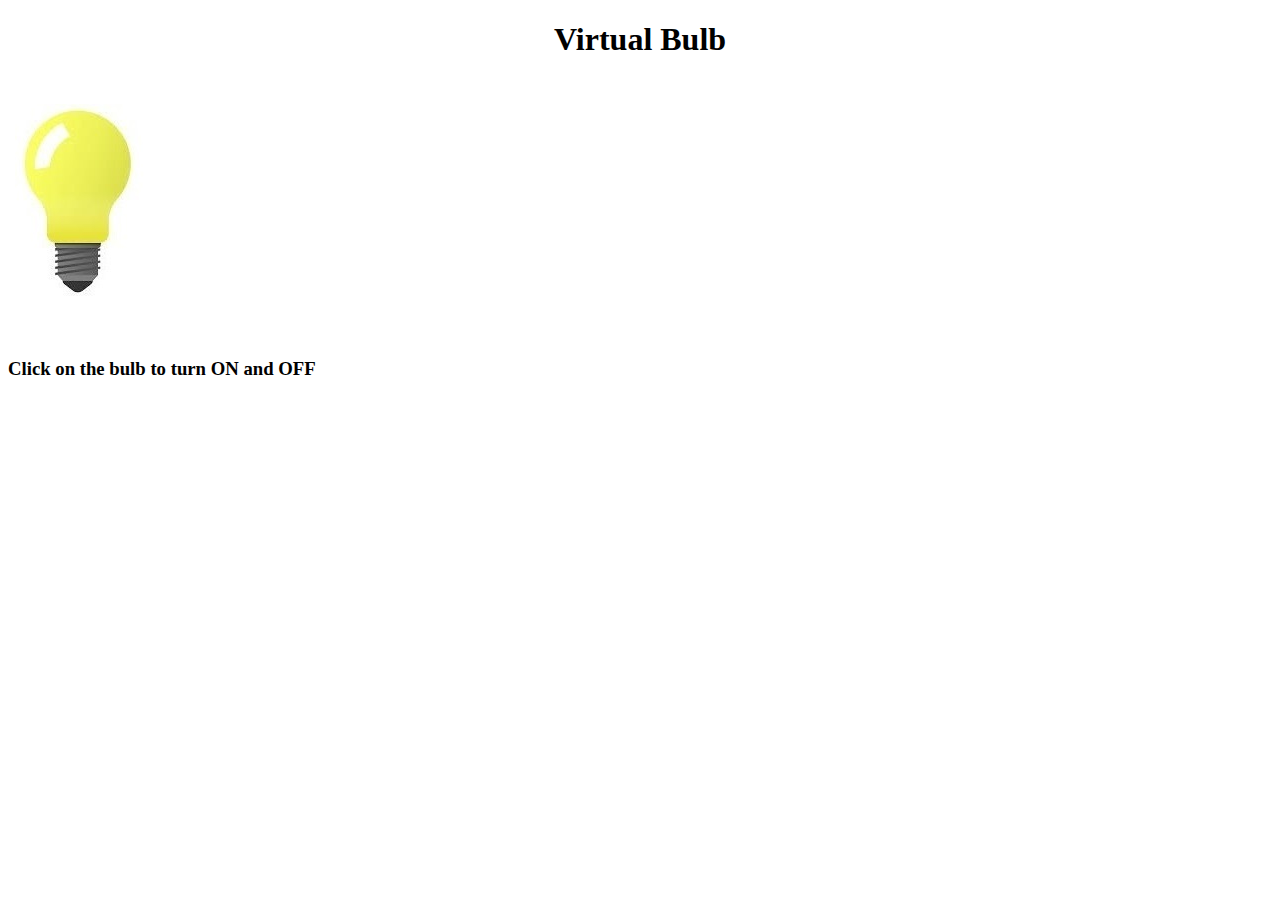
==== bulbon.html @ 484e4e0c "first commit" ====
<!DOCTYPE html>
<html lang="en">
<head>
    <meta charset="UTF-8">
    <meta http-equiv="X-UA-Compatible" content="IE=edge">
    <meta name="viewport" content="width=device-width, initial-scale=1.0">
    <title>Bulb on and off using HTML and CSS</title>
    <link rel="stylesheet" href="style.css">
</head>
<body>
    <h1 align="center">Virtual Bulb</h1><br>
    <a href="index.html"><img src="bulbon.png"></a><br><br>
    <h3>Click on the bulb to turn <b>ON</b> and <b>OFF</b></h3>

</body>
</html>
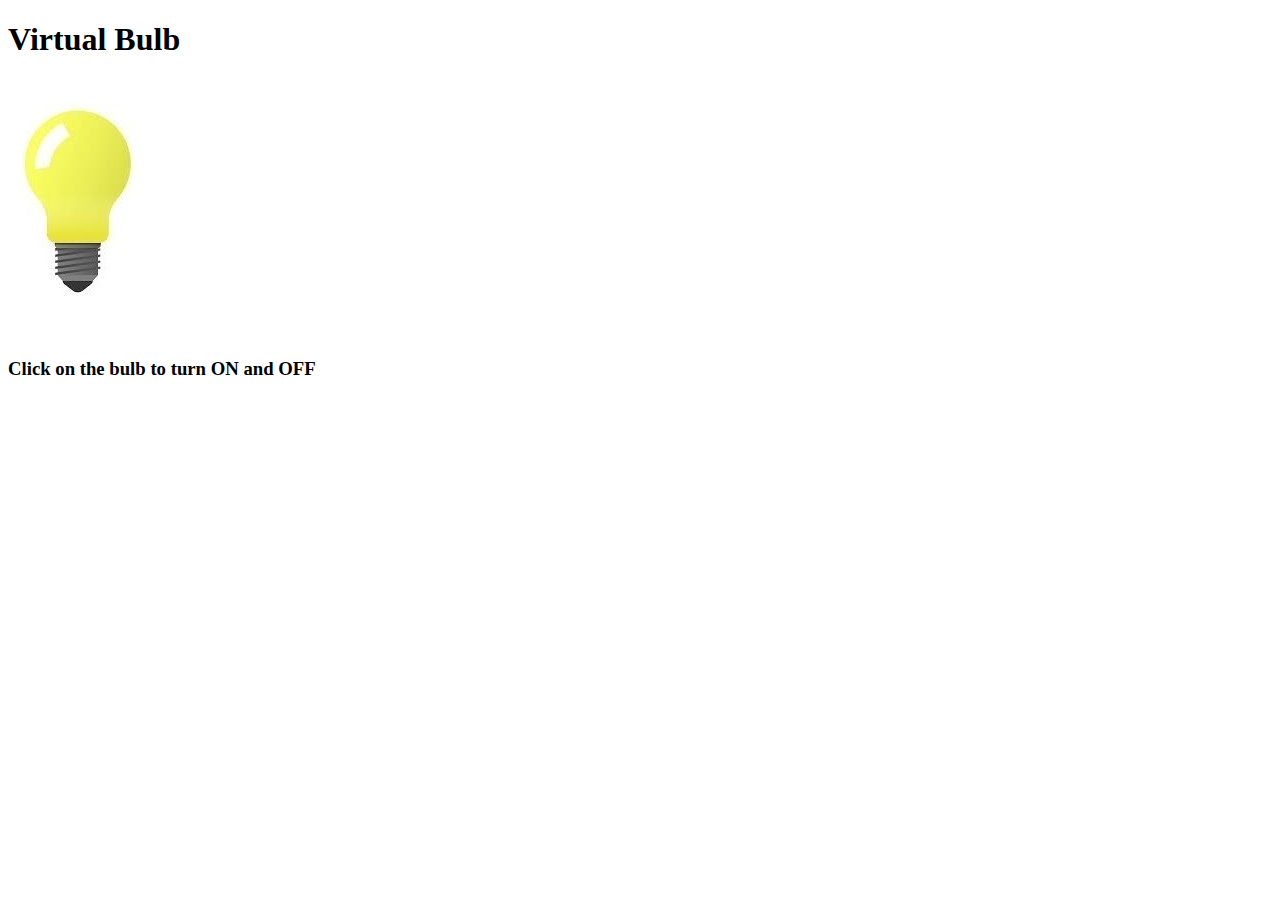
==== commit fdc25090: "Update bulbon.html" ====
--- a/bulbon.html
+++ b/bulbon.html
@@ -8,9 +8,9 @@
     <link rel="stylesheet" href="style.css">
 </head>
 <body>
-    <h1 align="center">Virtual Bulb</h1><br>
+    <h1>Virtual Bulb</h1><br>
     <a href="index.html"><img src="bulbon.png"></a><br><br>
     <h3>Click on the bulb to turn <b>ON</b> and <b>OFF</b></h3>
 
 </body>
-</html>+</html>
